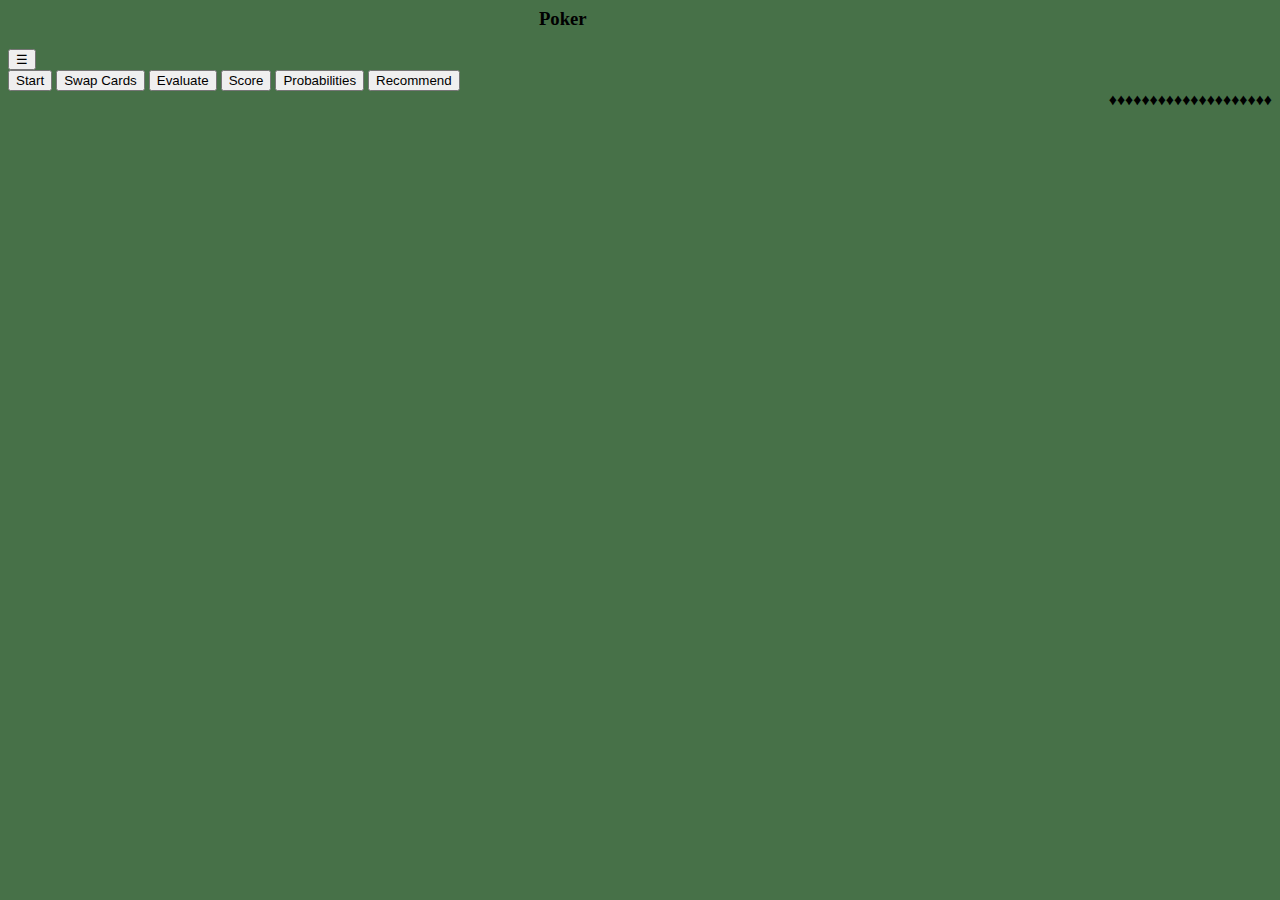
==== Poker/index.html @ 0c5f1613 "Create index.html" ====
<head>
    <meta charset="utf-8">
    <meta http-equiv="X-UA-Compatible" content="IE=edge">
    <title></title>
    <meta name="description" content="">
    <meta name="viewport" content="width=device-width, initial-scale=1">
    <link rel="stylesheet" href="main.css">
    <link rel="icon" href="header.png">
</head>
 <body style="background-color: #477148;">
    <div class="game">
        <h3 style="margin-left: 42%;">Poker</h3>
        <button id="toggle_sidebar" onclick="toggleSidebar()">☰</button>
        <div class="game-options">
            <input type="button" class="btn" id="btnStart" value="Start" onclick="startpoker()">
            <input type="button" class="btn" id='swap_cards' value="Swap Cards" onclick="swapCards()">
            <input type="button" class="btn" id='evaluate' value="Evaluate" onclick="end()">
            <input type="button" class="btn" id='show_score' value="Score" onclick="show_score()">
            <input type="button" class="btn" id="show_probabilities" value="Probabilities" onclick="showProbabilities()">
            <input type="button" class="btn" id="show_recommendation" value="Recommend" onclick="showRecommendation()">
        </div>
        <div class="game-body">
            <div class="status" id="status"></div>

            <div id="deck" class="deck" style="float: right;">
                <div id="deckcount">
                    &diams;&diams;&diams;&diams;&diams;&diams;&diams;&diams;&diams;&diams;&diams;&diams;&diams;&diams;&diams;&diams;&diams;&diams;&diams;&diams;
                </div>
            </div>

            <div id="players" class="players"></div>

            <div class="clear"></div>
        </div>
    </div>

    <script src="main.js" async defer></script>
</body>
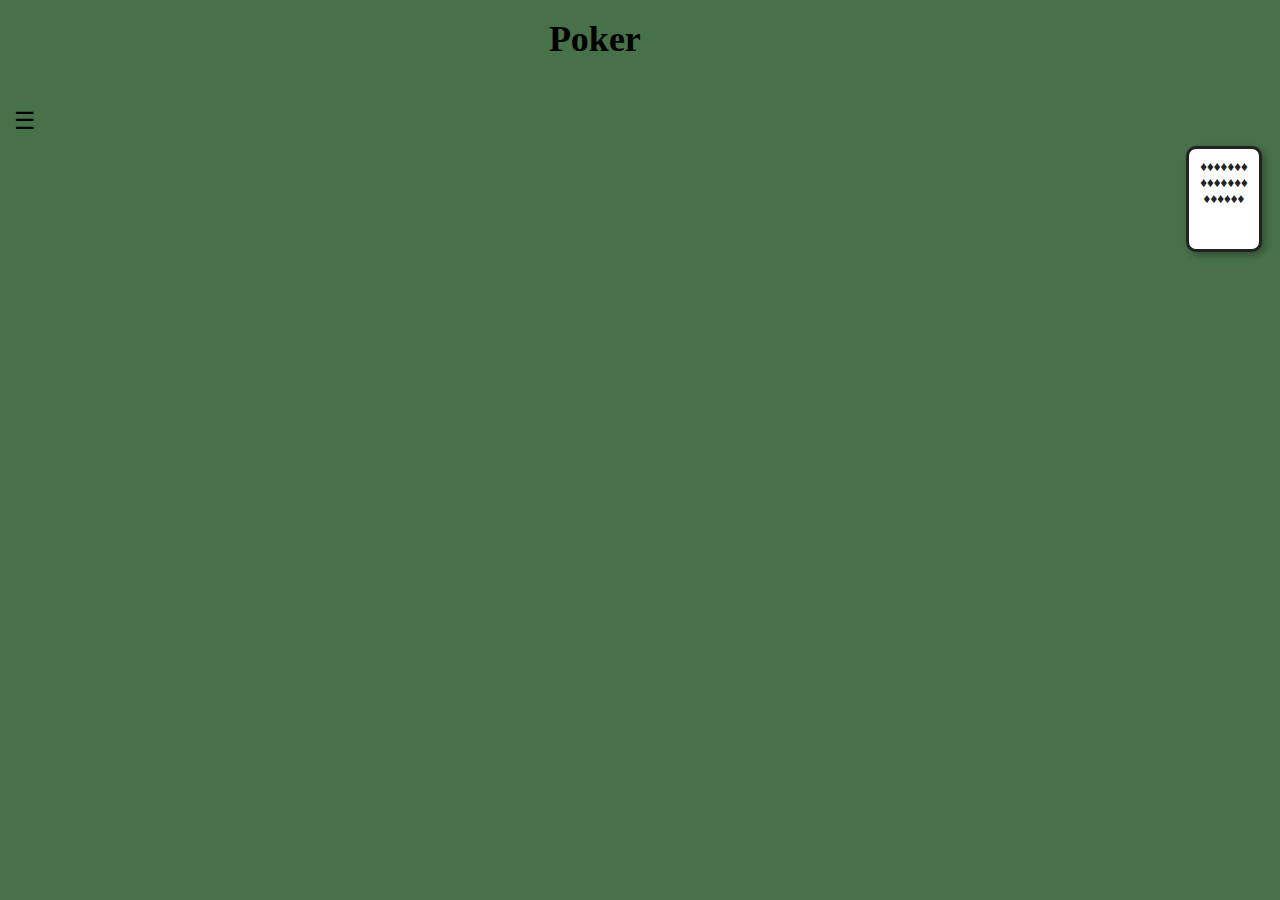
==== commit beb41d32: "Add files via upload" ====
--- a/Poker/index.html
+++ b/Poker/index.html
@@ -1,38 +1,38 @@
-<head>
-    <meta charset="utf-8">
-    <meta http-equiv="X-UA-Compatible" content="IE=edge">
-    <title></title>
-    <meta name="description" content="">
-    <meta name="viewport" content="width=device-width, initial-scale=1">
-    <link rel="stylesheet" href="main.css">
-    <link rel="icon" href="header.png">
-</head>
- <body style="background-color: #477148;">
-    <div class="game">
-        <h3 style="margin-left: 42%;">Poker</h3>
-        <button id="toggle_sidebar" onclick="toggleSidebar()">☰</button>
-        <div class="game-options">
-            <input type="button" class="btn" id="btnStart" value="Start" onclick="startpoker()">
-            <input type="button" class="btn" id='swap_cards' value="Swap Cards" onclick="swapCards()">
-            <input type="button" class="btn" id='evaluate' value="Evaluate" onclick="end()">
-            <input type="button" class="btn" id='show_score' value="Score" onclick="show_score()">
-            <input type="button" class="btn" id="show_probabilities" value="Probabilities" onclick="showProbabilities()">
-            <input type="button" class="btn" id="show_recommendation" value="Recommend" onclick="showRecommendation()">
-        </div>
-        <div class="game-body">
-            <div class="status" id="status"></div>
-
-            <div id="deck" class="deck" style="float: right;">
-                <div id="deckcount">
-                    &diams;&diams;&diams;&diams;&diams;&diams;&diams;&diams;&diams;&diams;&diams;&diams;&diams;&diams;&diams;&diams;&diams;&diams;&diams;&diams;
-                </div>
-            </div>
-
-            <div id="players" class="players"></div>
-
-            <div class="clear"></div>
-        </div>
-    </div>
-
-    <script src="main.js" async defer></script>
-</body>
+<head>
+    <meta charset="utf-8">
+    <meta http-equiv="X-UA-Compatible" content="IE=edge">
+    <title></title>
+    <meta name="description" content="">
+    <meta name="viewport" content="width=device-width, initial-scale=1">
+    <link rel="stylesheet" href="main.css">
+    <link rel="icon" href="header.png">
+</head>
+ <body style="background-color: #477148;">
+    <div class="game">
+        <h3 style="margin-left: 42%;">Poker</h3>
+        <button id="toggle_sidebar" onclick="toggleSidebar()">☰</button>
+        <div class="game-options">
+            <input type="button" class="btn" id="btnStart" value="Start" onclick="startpoker()">
+            <input type="button" class="btn" id='swap_cards' value="Swap Cards" onclick="swapCards()">
+            <input type="button" class="btn" id='evaluate' value="Evaluate" onclick="end()">
+            <input type="button" class="btn" id='show_score' value="Score" onclick="show_score()">
+            <input type="button" class="btn" id="show_probabilities" value="Probabilities" onclick="showProbabilities()">
+            <input type="button" class="btn" id="show_recommendation" value="Recommend" onclick="showRecommendation()">
+        </div>
+        <div class="game-body">
+            <div class="status" id="status"></div>
+
+            <div id="deck" class="deck" style="float: right;">
+                <div id="deckcount">
+                    &diams;&diams;&diams;&diams;&diams;&diams;&diams;&diams;&diams;&diams;&diams;&diams;&diams;&diams;&diams;&diams;&diams;&diams;&diams;&diams;
+                </div>
+            </div>
+
+            <div id="players" class="players"></div>
+
+            <div class="clear"></div>
+        </div>
+    </div>
+
+    <script src="main.js" async defer></script>
+</body>
--- a/Poker/main.css
+++ b/Poker/main.css
@@ -0,0 +1,239 @@
+.game{
+    background: #477148;
+    width: 100%;
+    height: 100%;
+}
+
+.log{
+    size: 80px;
+    color: black;
+}
+
+.game-body{
+  width: 100%;
+}
+
+#toggle_sidebar{
+  background: #477148;
+  border: none;
+  font-size: 24px;
+}
+
+.btn{
+    border:none;
+    padding: 10px 30px;
+    border-radius:10px;
+    cursor:pointer;
+    display: block;
+    width: 120px;
+    margin-top: 2px;
+    background:#222;
+    color:white !important;
+}
+
+.btn:hover{
+    background:dodgerblue;
+}
+
+h3
+{
+    padding: 10px;
+    color:black;
+    font-size: 36px;
+}
+
+.game-options
+{
+    text-align:center;
+    display: block;
+    position: absolute;
+    left: -200px;
+    transition: all 0.5s;
+    padding: 15px;
+    width: 100px;
+    text-decoration: none;
+    font-size: 20px;
+    color: white;
+    border-radius: 0 5px 5px 0;
+}
+
+.game-options.collapsed {
+    left: 0;
+}
+
+.card{
+    position: absolute;
+    width: 50px;
+    height: 80px;
+    padding: 10px;
+    border: solid 1px #808080;
+    background-color: white;
+    display: inline-block;
+    border-radius: 10px;
+    margin: 3px;
+    border:solid 3px;
+    -webkit-box-shadow: 3px 3px 7px rgba(0,0,0,0.3);
+    box-shadow: 3px 3px 7px rgba(0,0,0,0.3);
+}
+
+.card:hover
+{
+   -webkit-box-shadow: 4px 4px 10px rgba(0,0,0,0.8);
+    box-shadow: 4px 4px 10px rgba(0,0,0,0.8);
+    animation: shift-up 1s;
+    animation-fill-mode: forwards;
+}
+
+@keyframes shift-up{
+    from{ margin-top: 0px; } to { margin-top: -20px; }
+}
+
+.spread {
+  width: 350px;
+  height: 250px;
+  position: relative;
+}
+ 
+.spread > .card {
+  position: absolute;
+  top: 0;
+  left: 0;
+  -webkit-transition: top 0.3s ease, left 0.3s ease;
+  -moz-transition: top 0.3s ease, left 0.3s ease;
+  -o-transition: top 0.3s ease, left 0.3s ease;
+  -ms-transition: top 0.3s ease, left 0.3s ease;
+  transition: top 0.3s ease, left 0.3s ease;
+}
+
+.spread #card_0_0, #card_0_1 {
+    top: 11px;
+    -webkit-transform: rotate(-20deg);
+    -moz-transform: rotate(-20deg);
+    -o-transform: rotate(-20deg);
+    -ms-transform: rotate(-20deg);
+    transform: rotate(-20deg);
+}
+ 
+.spread #card_1_0, #card_1_1{
+  left: 30px;
+  top: 2px;
+  -webkit-transform: rotate(-10deg);
+  -moz-transform: rotate(-10deg);
+  -o-transform: rotate(-10deg);
+  -ms-transform: rotate(-10deg);
+  transform: rotate(-10deg);
+}
+ 
+.spread #card_2_0, #card_2_1 {
+  left: 60px;
+  top: 0spx;
+  -webkit-transform: rotate(0deg);
+  -moz-transform: rotate(0deg);
+  -o-transform: rotate(0deg);
+  -ms-transform: rotate(0deg);
+  transform: rotate(0deg);
+}
+ 
+.spread #card_3_0, #card_3_1 {
+  left: 90px;
+  top: 6px;
+  -webkit-transform: rotate(10deg);
+  -moz-transform: rotate(10deg);
+  -o-transform: rotate(10deg);
+  -ms-transform: rotate(10deg);
+  transform: rotate(10deg);
+}
+
+.spread #card_4_0, #card_4_1 {
+  left: 118px;
+  top: 16px;
+  -webkit-transform: rotate(20deg);
+  -moz-transform: rotate(20deg);
+  -o-transform: rotate(20deg);
+  -ms-transform: rotate(20deg);
+  transform: rotate(20deg);
+}
+
+.status
+{
+    display: inline-block;
+    background: white;
+    opacity: .6;
+    border: solid 5px white;
+    border-radius: 10px;
+    padding: 5px 20px;
+    margin: 0 auto;
+    margin-top: 10px;
+    display:none;
+    margin-left: 40.5%;
+    text-align: center;
+}
+
+
+.players{
+    width: 100%;
+    margin: 0 auto;
+    margin-top: 20px;
+    text-align: center;
+    align-content: center;
+}
+
+.player{
+    width: 30%;
+    border-radius: 10px;
+    padding: 10px;
+    display: inline-block;
+    margin:1%;
+    vertical-align: top;
+
+}
+
+table {
+    width: 95%;
+    border-collapse: collapse;
+    background: white;
+    visibility: hidden;
+    opacity: .6;
+}
+
+td, th {
+    border: 1px solid black;
+    opacity: 1;
+}
+
+.recommendation{
+  visibility: hidden;
+  background: white;
+  opacity: .6;
+  border: 1px solid black;
+  margin: 10px;
+  width: 94.5%;
+}
+
+.points{
+    text-align: center;
+    font-size: 10pt;
+    font-weight: bold;
+    margin: 10px;
+    color: black;
+}
+
+.deck{
+    background: white;
+    color:#222;
+    float: left;
+    width: 50px;
+    height: 80px;
+    padding: 10px;
+    border: double 5px;
+    background-color: white;
+    display: inline-block;
+    border-radius: 10px;
+    font-size: 10pt;
+    text-align: center;
+    margin: 10px;
+    border:solid 3px;
+    word-wrap: break-word;
+    -webkit-box-shadow: 3px 3px 7px rgba(0,0,0,0.3);
+    box-shadow: 3px 3px 7px rgba(0,0,0,0.3);
+}